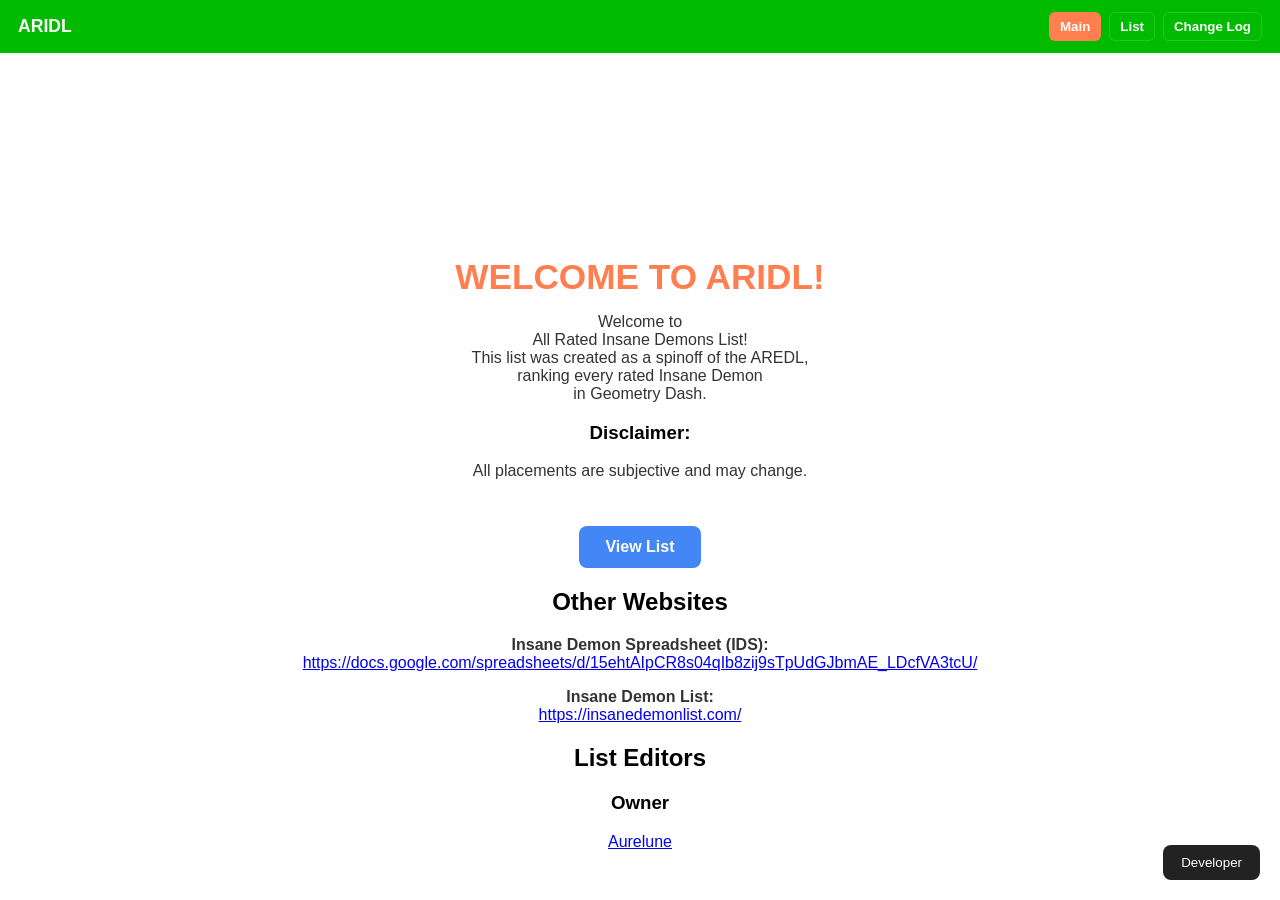
==== ARIDL-main/index.html @ efa1ae0c "Update website" ====
<!doctype html>
<html lang="en">
  <head>
    <meta charset="UTF-8" />
    <meta name="viewport" content="width=device-width, initial-scale=1.0" />
    <title>All Rated Insane Demons List</title>

    <!-- CSS -->
    <link rel="stylesheet" href="style.css" />
    <link rel="icon" href="favicon.jpg" type="image/x-icon" />
  </head>
  <body>
    <header id="top-bar">
      <div class="header-left">
        <h1>ARIDL</h1>
      </div>

      <div class="header-right">
        <button id="btn-main" class="top-btn">Main</button>
        <button id="btn-list" class="top-btn">List</button>
        <button id="btn-changelog" class="top-btn">Change Log</button>
      </div>
    </header>

    <!-- ✅ MAIN PAGE -->
    <button id="developer-button">Developer</button>
    <div id="main-page" class="page active">
      <div style="text-align: center; margin-top: 150px">
        <h1>WELCOME TO ARIDL!</h1>
        <p>
          Welcome to<br />All Rated Insane Demons List!<br />This list was
          created as a spinoff of the AREDL,<br />ranking every rated Insane
          Demon<br />
          in Geometry Dash.
        </p>

        <h3>Disclaimer:</h3>
        <p>All placements are subjective and may change.</p>
        <button id="view-list-btn">View List</button><br />

        <h2>Other Websites</h2>
        <p>
          <strong>Insane Demon Spreadsheet (IDS):</strong><br />
          <a
            href="https://docs.google.com/spreadsheets/d/15ehtAIpCR8s04qIb8zij9sTpUdGJbmAE_LDcfVA3tcU/"
            target="_blank"
            >https://docs.google.com/spreadsheets/d/15ehtAIpCR8s04qIb8zij9sTpUdGJbmAE_LDcfVA3tcU/</a
          >
        </p>
        <p>
          <strong>Insane Demon List:</strong><br />
          <a href="https://insanedemonlist.com/" target="_blank"
            >https://insanedemonlist.com/</a
          >
        </p>
        <p></p>
        <h2>List Editors</h2>

        <h3>Owner</h3>
        <p>
          <a href="https://www.youtube.com/@Aurelune72" target="_blank"
            >Aurelune</a
          >
        </p>
      </div>
    </div>

    <!-- ✅ LIST PAGE -->
    <div id="list-page" class="page">
      <div id="container">
        <aside id="left-panel">
          <div id="search-container">
            <input type="text" id="search-input" placeholder="Search..." />
          </div>

          <ul id="map-list"></ul>
        </aside>

        <main id="right-panel">
          <section id="map-details">
            <h2 id="map-name"></h2>
            <p id="map-publisher"></p>
            <div id="map-video"></div>
            <p id="map-id"></p>
            <p id="map-gddltier"></p>
            <p id="map-idstier"></p>
          </section>

          <section
            id="change-log"
            aria-label="Change Log"
            class="hidden"
          ></section>
        </main>
      </div>
    </div>

    <div id="developer-login" class="developer-overlay">
      <div class="developer-box">
        <h2>관리자용 로그인</h2>

        <input
          type="password"
          id="developer-password"
          placeholder="비밀번호를 입력해라!!!"
        />

        <button id="developer-login-button">로그인</button>

        <button id="developer-login-close">아잉몰라요</button>

        <p id="developer-login-error"></p>
      </div>
    </div>

    <div id="developer-page">
      <h1>관리자 페이지</h1>

      <!-- 레벨 추가 -->

      <section>
        <h2>레벨 추가</h2>

        <input id="add-rank" type="number" min="1" placeholder="Rank" />
        <input id="add-name" placeholder="Name" />
        <input id="add-publisher" placeholder="Publisher" />
        <input id="add-video" placeholder="YouTube Embed URL" />
        <input id="add-id" placeholder="Level ID" />
        <input id="add-gddltier" placeholder="GDDL Tier" />
        <input id="add-idstier" placeholder="IDS Tier" />

        <button id="add-level-button">Add Level</button>
      </section>

      <!-- 레벨 수정 -->

      <section>
        <h2>레벨 수정</h2>

        <input id="edit-id" placeholder="Level ID" />

        <button id="load-edit-level">Load</button>

        <br />

        <input id="edit-name" placeholder="Name" />
        <input id="edit-publisher" placeholder="Publisher" />
        <input id="edit-video" placeholder="YouTube Embed URL" />
        <input id="edit-gddltier" placeholder="GDDL Tier" />
        <input id="edit-idstier" placeholder="IDS Tier" />

        <button id="edit-level-button">Save Changes</button>
      </section>

      <!-- Change Log -->

      <section>
        <h2>Change Log 추가</h2>

        <input type="date" id="log-date" />

        <textarea id="log-detail" placeholder="Change description"></textarea>

        <button id="add-log-button">Add Change Log</button>
      </section>

      <!-- Deloete Level -->

      <section>
        <h2>레벨 제거</h2>

        <input id="delete-id" placeholder="Level ID" />

        <button id="delete-level-button">Delete Level</button>
      </section>

      <button id="developer-logout">Logout</button>
    </div>
    <!-- JS -->
    <script src="script.js" defer></script>
  </body>
</html>
---- ARIDL-main/style.css ----
/* ==============================
   기본 (html/body)
   ============================== */
html,
body {
  height: 100%;
  margin: 0;
  padding: 0;
  font-family: "Arial", sans-serif;
  background-color: #ffffff;
  color: #000000;
  -webkit-font-smoothing: antialiased;
}

#developer-button {
  position: fixed;
  right: 20px;
  bottom: 20px;

  padding: 10px 18px;

  border: none;
  border-radius: 8px;

  background: #222;
  color: white;

  cursor: pointer;

  z-index: 9999;
}

#developer-button:hover {
  opacity: 0.8;
}

.developer-overlay {
  display: none;

  position: fixed;

  inset: 0;

  background: rgba(0, 0, 0, 0.7);

  justify-content: center;
  align-items: center;

  z-index: 10000;
}

.developer-box {
  width: 350px;

  padding: 30px;

  background: white;

  border-radius: 12px;

  text-align: center;
}

.developer-box input {
  width: 100%;

  box-sizing: border-box;

  padding: 10px;

  margin: 15px 0;

  border: 1px solid #ccc;
  border-radius: 6px;
}

.developer-box button {
  padding: 10px 15px;

  margin: 5px;

  cursor: pointer;
}

#developer-login-error {
  color: red;
}

#developer-page {
  display: none;

  padding: 40px;

  max-width: 900px;

  margin: auto;
}

#developer-page section {
  padding: 25px;

  margin-bottom: 25px;

  border: 1px solid #ddd;

  border-radius: 10px;
}

#developer-page input,
#developer-page textarea {
  display: block;

  width: 100%;

  box-sizing: border-box;

  padding: 10px;

  margin: 8px 0;
}

#developer-page textarea {
  min-height: 120px;
}

/* ==============================
   상단 검은 바: 제목 왼쪽, 버튼 오른쪽
   ============================== */
#top-bar {
  background-color: #00bb00;
  display: flex;
  justify-content: space-between;
  align-items: center;
  padding: 12px 18px;
  box-sizing: border-box;
  gap: 12px;
}

/* 제목 왼쪽 정렬 */
.top-left h1,
.header-left h1 {
  color: #ffffff;
  margin: 0;
  font-size: 1.1rem;
}

/* 버튼 그룹 (오른쪽) */
.top-right,
.header-right {
  display: flex;
  gap: 8px;
}

.top-btn {
  background: transparent;
  color: #fff;
  border: 1px solid rgba(255, 255, 255, 0.15);
  padding: 6px 10px;
  border-radius: 6px;
  cursor: pointer;
  font-weight: 600;
  transition:
    background 0.12s,
    transform 0.08s;
}
.top-btn:hover {
  transform: translateY(-1px);
  background: rgba(255, 255, 255, 0.03);
}
.top-btn.active {
  background: #ff7f50;
  color: #fff;
  border-color: transparent;
}

/* ==============================
   컨테이너 (좌우)
   ============================== */
#container {
  display: flex;
  height: calc(100vh - 56px);
  box-sizing: border-box;
}

/* ==============================
   좌측 패널
   ============================== */
#left-panel {
  width: 300px;
  background-color: #f0f0f0;
  border-right: 2px solid #cccccc;
  box-sizing: border-box;
  overflow-y: auto;
  height: calc(100vh - 56px);
  padding: 8px;
}

#left-panel ul {
  list-style: none;
  margin: 0;
  padding: 0;
}

#left-panel li,
#left-panel li.map-item {
  display: flex;
  align-items: flex-start;
  gap: 8px;
  padding: 12px;
  margin: 10px 0;
  background: #ffffff;
  border-radius: 8px;
  border: 1px solid rgba(0, 0, 0, 0.04);
  box-shadow: 0 2px 5px rgba(0, 0, 0, 0.08);
  transition:
    background 0.18s,
    transform 0.08s,
    box-shadow 0.12s;
  cursor: default;
  min-width: 0;
}

#left-panel li .rank,
#left-panel li.map-item .rank,
#left-panel li > span:first-child {
  width: 48px;
  flex: 0 0 48px;
  font-weight: 700;
  color: #333;
  text-align: left;
  white-space: nowrap;
}

#left-panel li .mname,
#left-panel li .name,
#left-panel li.map-item .mname,
#left-panel li > span:nth-child(2) {
  flex: 1 1 auto;
  cursor: pointer;
  color: #111;
  user-select: none;
  white-space: normal;
  word-break: break-word;
  overflow-wrap: anywhere;
  min-width: 0;
}

#left-panel li:hover,
#left-panel li.map-item:hover {
  background: #f0f7ff;
  transform: translateX(2px);
  box-shadow: 0 4px 10px rgba(0, 0, 0, 0.06);
}

#left-panel li.active,
#left-panel li.map-item.active {
  background: linear-gradient(90deg, #fff7f0, #fff0e6);
  border-color: rgba(255, 127, 80, 0.25);
  box-shadow: 0 6px 16px rgba(255, 127, 80, 0.08);
}

#left-panel li .mname:hover,
#left-panel li .name:hover,
#left-panel li.map-item .mname:hover {
  color: #ff7f50;
}

#left-panel li.log-item {
  padding: 10px;
  margin: 8px 0;
  background: #fff;
  border-radius: 8px;
  box-shadow: 0 1px 4px rgba(0, 0, 0, 0.06);
  cursor: pointer;
}
#left-panel li.log-item .log-date {
  font-size: 12px;
  color: #666;
  margin-bottom: 6px;
}
#left-panel li.log-item .log-summary {
  font-size: 14px;
  color: #111;
}

.hidden {
  display: none;
}

/* ==============================
   LEFT LIST 구분 라벨
   ============================== */
#left-panel li.separator {
  background: #ececec;
  color: #555;
  font-weight: 700;
  text-align: center;
  cursor: default;
  box-shadow: none;
  border: none;
  padding: 6px 10px;
  margin: 10px 0 4px 0;
  border-radius: 6px;
}

/* ==============================
   우측 패널
   ============================== */
#right-panel {
  flex: 1;
  padding: 20px;
  box-sizing: border-box;
  overflow-y: auto;
  height: calc(100vh - 56px);
}

#map-details h2 {
  margin: 0 0 8px 0;
  font-size: 2rem;
  color: #ff7f50;
}
#map-details .tag {
  font-weight: bold;
  font-size: 16px;
  display: inline-block;
  width: 120px;
}
#map-details .value {
  font-weight: normal;
  font-size: 14px;
  display: inline-block;
  margin-left: 10px;
  white-space: pre-wrap;
}

#change-log {
  width: 100%;
  box-sizing: border-box;
  max-width: 900px;
  margin: 6px auto 0 auto;
  padding: 6px 8px 12px 8px;
}

.change-log-entry {
  display: grid;
  grid-template-columns: 28.57% 71.43%;
  gap: 12px;
  align-items: start;
  padding: 10px 12px;
  border-bottom: 1px solid #f0f0f0;
  background: #ffffff;
}

.change-log-entry .log-date {
  font-weight: 700;
  color: #222;
  white-space: nowrap;
}
.change-log-entry .log-detail {
  color: #111;
  white-space: pre-wrap;
  word-break: break-word;
}
.change-log-entry:hover {
  background: #fbfbfb;
}

.change-log-title {
  text-align: center;
  font-weight: 700;
  font-size: 1.6rem;
  margin: 8px 0 14px 0;
  color: #111;
}
.log-table-wrap {
  width: 100%;
  box-sizing: border-box;
  overflow-x: auto;
}
#change-log-table {
  width: 100%;
  border-collapse: collapse;
  table-layout: fixed;
  background: #fff;
  color: #111;
  border-radius: 8px;
  overflow: hidden;
}
#change-log-table thead {
  background: #f3f3f3;
}
#change-log-table th,
#change-log-table td {
  padding: 10px 12px;
  border-bottom: 1px solid #e6e6e6;
  vertical-align: top;
  word-break: break-word;
}
#change-log-table tbody tr:hover {
  background: #f9f9f9;
}
#change-log-table td:first-child,
#change-log-table th:first-child {
  font-weight: 600;
  color: #333;
}

#map-video {
  position: relative;
  width: 100%;
  max-width: 400px;
  aspect-ratio: 16 / 9;
  margin: 15px 0;
  border-radius: 8px;
  overflow: hidden;
}
#map-video iframe,
#map-video video {
  width: 100%;
  height: 100%;
  border: none;
  display: block;
}

@media (max-width: 768px) {
  #container {
    height: calc(100vh - 56px);
    display: flex;
    flex-direction: row;
  }
  #left-panel {
    flex: 0 0 35%;
    min-width: 140px;
    height: calc(100vh - 56px);
    overflow-y: auto;
  }
  #right-panel {
    flex: 1;
    padding: 12px;
    height: calc(100vh - 56px);
    overflow-y: auto;
  }
  #map-video {
    max-width: 100%;
    aspect-ratio: 16/9;
  }
  .change-log-entry {
    display: block;
    padding: 10px 8px;
  }
  .change-log-entry .log-date {
    display: block;
    font-weight: 700;
    margin-bottom: 6px;
  }
  .change-log-entry .log-detail {
    display: block;
    margin-left: 0;
  }
}
#search-box {
  width: 100%;
  padding: 8px 10px;
  box-sizing: border-box;
  border: 1px solid #ccc;
  border-radius: 6px;
  margin-bottom: 10px;
  font-size: 14px;
}

/* ==============================
   페이지 전환 (Main / List)
   ============================== */
.page {
  display: none;
}

.page.active {
  display: block;
}

/* ==============================
   메인 페이지 스타일
   ============================== */
#main-page {
  height: calc(100vh - 56px);
}

/* ⭐ active일 때만 보이도록 */
#main-page.active {
  display: flex;
  justify-content: center;
  align-items: center;
}

#main-page > div {
  text-align: center;
  max-width: 700px;
  padding: 20px;
}

#main-page h1 {
  font-size: 2.2rem;
  margin-bottom: 10px;
  color: #ff7f50;
}

#main-page p {
  font-size: 1rem;
  color: #333;
}

#view-list-btn {
  margin-top: 30px;
  padding: 12px 26px;
  font-size: 16px;
  font-weight: 600;
  border: none;
  border-radius: 8px;
  background: #4287f5;
  color: #fff;
  cursor: pointer;
  transition:
    transform 0.08s,
    box-shadow 0.12s,
    background 0.15s;
}

#view-list-btn:hover {
  transform: translateY(-2px);
  box-shadow: 0 6px 14px rgba(0, 0, 0, 0.15);
  background: #2f6fe0;
}
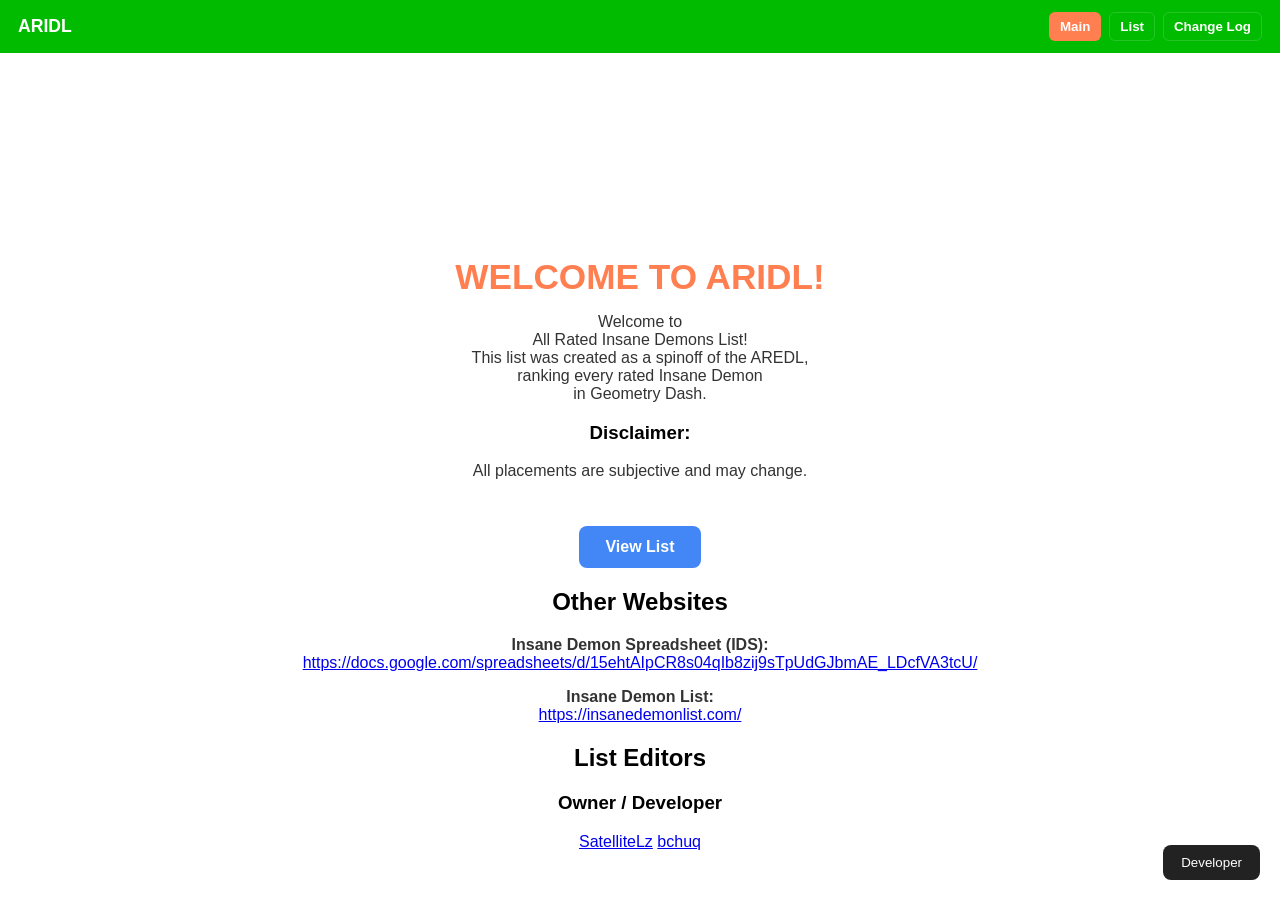
==== commit 3929a9a2: "index.html 업데이트" ====
--- a/ARIDL-main/index.html
+++ b/ARIDL-main/index.html
@@ -56,10 +56,13 @@
         <p></p>
         <h2>List Editors</h2>
 
-        <h3>Owner</h3>
+        <h3>Owner / Developer</h3>
         <p>
-          <a href="https://www.youtube.com/@Aurelune72" target="_blank"
-            >Aurelune</a
+          <a href="https://www.youtube.com/@SatelliteLz" target="_blank"
+            >SatelliteLz</a
+          >
+          <a href="https://www.youtube.com/@gdbchuq" target="_blank"
+            >bchuq</a
           >
         </p>
       </div>
